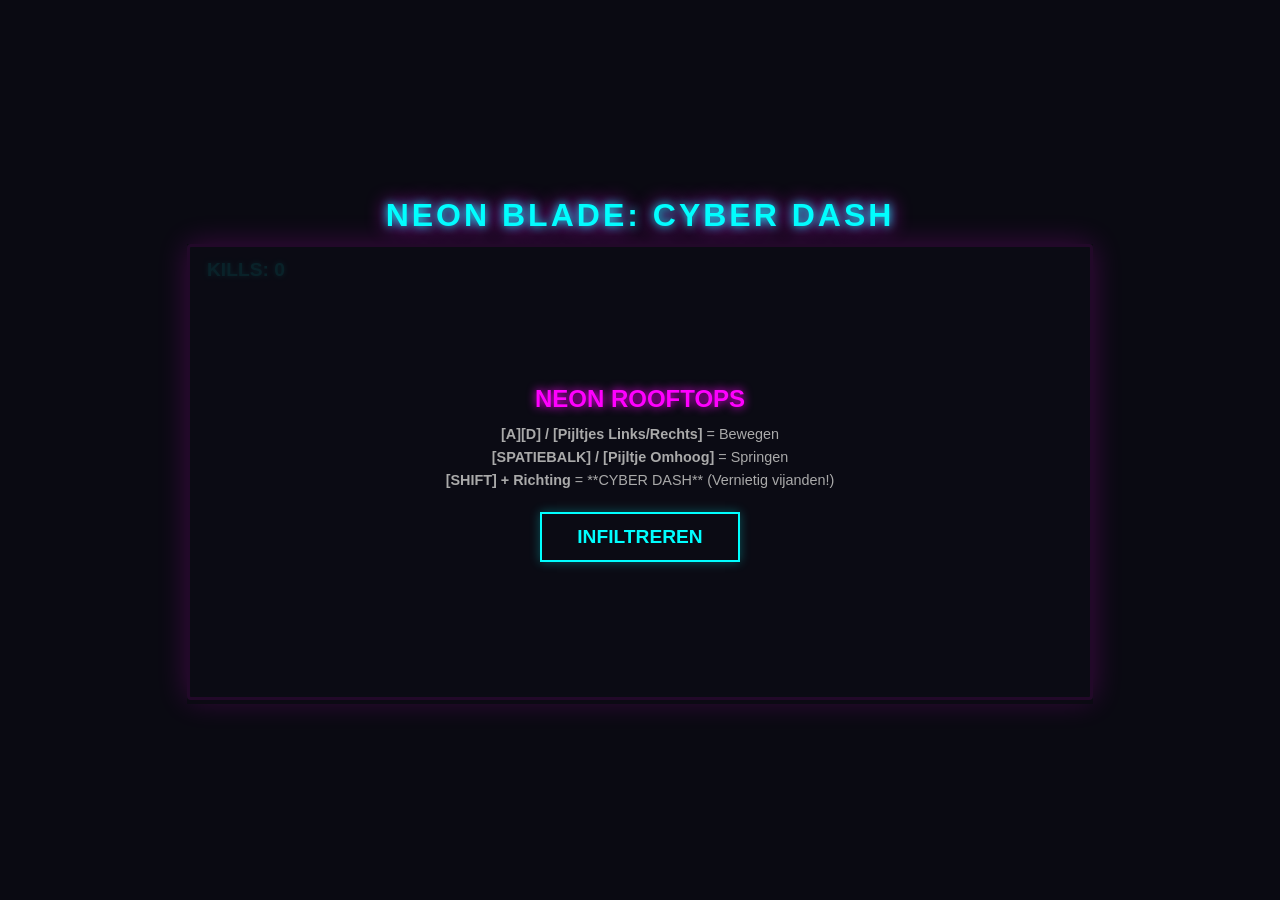
==== games/game.html @ da77338b "Rename game.html to games/game.html" ====
<!DOCTYPE html>
<html lang="nl">
<head>
    <meta charset="UTF-8">
    <meta name="viewport" content="width=device-width, initial-scale=1.0">
    <title>Neon Blade: Cyber Dash</title>
    <style>
        * { margin: 0; padding: 0; box-sizing: border-box; }
        body {
            background: #0a0a12;
            color: #fff;
            font-family: 'Segoe UI', sans-serif;
            display: flex;
            flex-direction: column;
            align-items: center;
            justify-content: center;
            min-height: 100vh;
            overflow: hidden;
        }
        h1 {
            color: #00ffff;
            text-shadow: 0 0 10px #00ffff, 0 0 20px #ff00ff;
            font-size: 2rem;
            margin-bottom: 10px;
            letter-spacing: 3px;
        }
        #game-container { position: relative; }
        canvas {
            background: #101026;
            border: 3px solid #ff00ff;
            box-shadow: 0 0 30px rgba(255, 0, 255, 0.2);
            border-radius: 4px;
        }
        #hud {
            position: absolute;
            top: 15px;
            left: 20px;
            font-size: 1.2rem;
            font-weight: bold;
            color: #00ffff;
            text-shadow: 0 0 5px #00ffff;
            pointer-events: none;
        }
        .slow-mo-indicator {
            color: #ff00ff;
            text-shadow: 0 0 5px #ff00ff;
            animation: pulse 1s infinite alternate;
        }
        @keyframes pulse { from { opacity: 0.4; } to { opacity: 1; } }
        #menu {
            position: absolute;
            top: 0; left: 0; width: 100%; height: 100%;
            background: rgba(10, 10, 18, 0.9);
            display: flex;
            flex-direction: column;
            justify-content: center;
            align-items: center;
            transition: all 0.3s;
        }
        .btn {
            background: transparent;
            color: #00ffff;
            border: 2px solid #00ffff;
            padding: 12px 35px;
            font-size: 1.2rem;
            cursor: pointer;
            font-weight: bold;
            text-transform: uppercase;
            box-shadow: 0 0 10px rgba(0, 255, 255, 0.3);
            margin-top: 20px;
        }
        .btn:hover {
            background: #00ffff;
            color: #0a0a12;
            box-shadow: 0 0 25px #00ffff;
        }
        .hidden { display: none !important; }
    </style>
</head>
<body>

    <h1>NEON BLADE: CYBER DASH</h1>

    <div id="game-container">
        <canvas id="gameCanvas" width="900" height="450"></canvas>
        <div id="hud">
            <div>KILLS: <span id="score">0</span></div>
            <div id="slowmo-text" class="slow-mo-indicator hidden">>> SLOW MOTION ACTIEF <<</div>
        </div>
        <div id="menu">
            <h2 style="color: #ff00ff; text-shadow: 0 0 10px #ff00ff;">NEON ROOFTOPS</h2>
            <p style="color: #aaa; margin-top: 10px; text-align: center; max-width: 400px; font-size: 0.9rem; line-height: 1.6;">
                <b>[A][D] / [Pijltjes Links/Rechts]</b> = Bewegen<br>
                <b>[SPATIEBALK] / [Pijltje Omhoog]</b> = Springen<br>
                <b>[SHIFT] + Richting</b> = **CYBER DASH** (Vernietig vijanden!)
            </p>
            <button class="btn" id="start-btn">INFILTREREN</button>
        </div>
    </div>

    <script>
        const canvas = document.getElementById("gameCanvas");
        const ctx = canvas.getContext("2d");
        const menu = document.getElementById("menu");
        const startBtn = document.getElementById("start-btn");
        const slowmoText = document.getElementById("slowmo-text");

        let gameRunning = false;
        let score = 0;
        let timeScale = 1.0; 
        let lastTime = 0;

        // Physics gebaseerd op een basis van 60fps (dt = 1)
        const gravity = 0.5;
        let platforms = [];
        let cameraX = 0;

        // Snelheden zijn nu aangepast naar pixels per frame (op 60fps basis)
        const player = {
            x: 50, y: 100, w: 20, h: 35,
            vx: 0, vy: 0,
            speed: 5, jumpForce: 11,
            grounded: false,
            isDashing: false, 
            dashTimer: 0,      // in seconden
            dashCooldown: 0,   // in seconden
            dashDirX: 0,
            dashSpeed: 16
        };

        let enemies = [];
        let particles = [];
        let bullets = [];
        let keys = {};

        window.addEventListener('keydown', e => {
            keys[e.key] = true;
            if (e.key === " ") e.preventDefault(); 
        });
        window.addEventListener('keyup', e => {
            keys[e.key] = false;
            if (e.key === " ") e.preventDefault();
        });
        startBtn.addEventListener('click', startGame);

        function initLevel() {
            platforms = [
                { x: 0, y: 380, w: 300, h: 70 },
                { x: 380, y: 300, w: 250, h: 150 },
                { x: 700, y: 350, w: 300, h: 100 },
                { x: 1100, y: 260, w: 280, h: 200 }
            ];
            enemies = [];
            bullets = [];
            particles = [];
            
            platforms.forEach((p, index) => {
                if (index > 0) { 
                    enemies.push({
                        x: p.x + p.w / 2, y: p.y - 30, w: 20, h: 30,
                        shootCooldown: Math.random() * 1.0, // nu in seconden
                        patrolRange: p.w / 3, startX: p.x + p.w / 2, dir: 1
                    });
                }
            });
        }

        function startGame() {
            menu.classList.add("hidden");
            score = 0;
            document.getElementById("score").innerText = score;
            cameraX = 0;
            player.x = 50; player.y = 100; player.vx = 0; player.vy = 0;
            player.isDashing = false;
            player.dashCooldown = 0;
            
            initLevel();
            gameRunning = true;
            lastTime = performance.now();
            requestAnimationFrame(gameLoop);
        }

        function createParticles(x, y, color, count=10) {
            for(let i=0; i<count; i++) {
                particles.push({
                    x: x, y: y,
                    vx: (Math.random() - 0.5) * 6,
                    vy: (Math.random() - 0.5) * 6,
                    alpha: 1, size: Math.random() * 3 + 2,
                    color: color
                });
            }
        }

        function updateGame(dt) {
            // SLOW-MOTION TRIGGER
            let bulletClose = bullets.some(b => Math.hypot(b.x - player.x, b.y - player.y) < 100);
            if (bulletClose && !player.isDashing) {
                timeScale = 0.3;
                slowmoText.classList.remove("hidden");
            } else {
                timeScale = 1.0;
                slowmoText.classList.add("hidden");
            }

            // dtModifier zorgt dat 60fps gelijk staat aan dtModifier = 1
            let dtModifier = dt * 60 * timeScale;

            // Cooldowns (in seconden, dus verminderen met dt * timeScale)
            if (player.dashCooldown > 0) player.dashCooldown -= dt * timeScale;

            // DASH MECHANIC ACTIVEREN
            if ((keys['Shift'] || keys['shift']) && player.dashCooldown <= 0 && !player.isDashing) {
                let moveX = 0;
                if (keys['ArrowRight'] || keys['d']) moveX = 1;
                if (keys['ArrowLeft'] || keys['a']) moveX = -1;
                if (moveX === 0) moveX = 1;

                player.isDashing = true;
                player.dashTimer = 0.16;    // Dash duurt exact 0.16 seconden
                player.dashCooldown = 0.75; // Cooldown van 0.75 seconden
                player.dashDirX = moveX;
                player.vy = 0;
                createParticles(player.x, player.y + 15, '#ff00ff', 15);
            }

            // BEWEGING PLAYER
            if (player.isDashing) {
                player.vx = player.dashDirX * player.dashSpeed;
                player.dashTimer -= dt * timeScale;
                if (player.dashTimer <= 0) {
                    player.isDashing = false;
                    player.vx = 0;
                }
                if (Math.random() < 0.4) createParticles(player.x, player.y + 17, '#00ffff', 2);
            } else {
                if (keys['ArrowRight'] || keys['d']) player.vx = player.speed;
                else if (keys['ArrowLeft'] || keys['a']) player.vx = -player.speed;
                else player.vx = 0;

                // SPRINGEN
                if ((keys[' '] || keys['ArrowUp']) && player.grounded) {
                    player.vy = -player.jumpForce;
                    player.grounded = false;
                    createParticles(player.x + 10, player.y + 35, '#00ffff', 5);
                }
                player.vy += gravity * dtModifier;
            }

            // Posities toepassen gebaseerd op de tijdstap
            player.x += player.vx * dtModifier;
            player.y += player.vy * dtModifier;

            // PLATFORM COLLISION
            player.grounded = false;
            platforms.forEach(p => {
                if (player.x + player.w > p.x && player.x < p.x + p.w &&
                    player.y + player.h >= p.y && player.y + player.h - player.vy * dtModifier <= p.y + 12) {
                    player.y = p.y - player.h;
                    player.vy = 0;
                    player.grounded = true;
                }
            });

            // CAMERA VOLGT PLAYER
            cameraX += ((player.x - canvas.width / 3) - cameraX) * 0.1 * dtModifier;

            // KOGELS UPDATEN
            for(let i = bullets.length - 1; i >= 0; i--) {
                let b = bullets[i];
                b.x += b.vx * dtModifier;
                b.y += b.vy * dtModifier;
                
                if (b.x > player.x && b.x < player.x + player.w && b.y > player.y && b.y < player.y + player.h) {
                    if (player.isDashing) {
                        bullets.splice(i, 1);
                        createParticles(b.x, b.y, '#ffff00', 4);
                        continue;
                    } else {
                        createParticles(player.x + 10, player.y + 15, '#ff0033', 30);
                        gameRunning = false;
                        setTimeout(() => { menu.classList.remove("hidden"); }, 800);
                    }
                }
                if (Math.abs(b.x - player.x) > 1000) bullets.splice(i, 1);
            }

            // VIJANDEN UPDATEN
            for (let index = enemies.length - 1; index >= 0; index--) {
                let e = enemies[index];
                e.x += e.dir * 1 * dtModifier;
                if (Math.abs(e.x - e.startX) > e.patrolRange) e.dir *= -1;

                e.shootCooldown -= dt * timeScale;
                if (e.shootCooldown <= 0 && Math.abs(e.x - player.x) < 400) {
                    let angle = Math.atan2(player.y + 10 - e.y, player.x - e.x);
                    bullets.push({
                        x: e.x, y: e.y + 10,
                        vx: Math.cos(angle) * 6,
                        vy: Math.sin(angle) * 6
                    });
                    e.shootCooldown = 1.2 + Math.random() * 0.8; 
                }

                if (player.isDashing && player.x + player.w > e.x && player.x < e.x + e.w &&
                    player.y + player.h > e.y && player.y < e.y + e.h) {
                    createParticles(e.x + 10, e.y + 15, '#ff00ff', 20);
                    enemies.splice(index, 1);
                    score += 1;
                    document.getElementById("score").innerText = score;
                }
            }

            // PARTICLES UPDATEN
            for(let i = particles.length - 1; i >= 0; i--) {
                let p = particles[i];
                p.x += p.vx * dtModifier;
                p.y += p.vy * dtModifier;
                p.alpha -= 0.03 * dtModifier;
                if (p.alpha <= 0) particles.splice(i, 1);
            }

            // Oneindige map genereren
            if (platforms.length > 0) {
                let lastPlatform = platforms[platforms.length - 1];
                if (player.x > lastPlatform.x - 600) {
                    let nextW = 200 + Math.random() * 150;
                    let nextX = lastPlatform.x + lastPlatform.w + 80 + Math.random() * 100;
                    let nextY = 220 + Math.random() * 160;
                    platforms.push({ x: nextX, y: nextY, w: nextW, h: 200 });
                    enemies.push({
                        x: nextX + nextW / 2, y: nextY - 30, w: 20, h: 30,
                        shootCooldown: 0.8, patrolRange: nextW / 4, startX: nextX + nextW / 2, dir: 1
                    });
                }
            }

            // Afgrond check
            if (player.y > canvas.height + 50) {
                gameRunning = false;
                menu.classList.remove("hidden");
            }
        }

        function drawGame() {
            ctx.clearRect(0, 0, canvas.width, canvas.height);
            ctx.save();
            ctx.translate(-cameraX, 0);

            // 1. ACHTERGROND
            ctx.fillStyle = "rgba(255, 0, 255, 0.03)";
            platforms.forEach(p => {
                ctx.fillRect(p.x * 0.7, p.y - 100, p.w, 400);
            });

            // 2. PLATFORMS
            platforms.forEach(p => {
                ctx.fillStyle = "#161633";
                ctx.fillRect(p.x, p.y, p.w, p.h);
                ctx.strokeStyle = "#00ffff";
                ctx.lineWidth = 3;
                ctx.strokeRect(p.x, p.y, p.w, p.h);
            });

            // 3. VIJANDEN
            enemies.forEach(e => {
                ctx.fillStyle = "#ff3333";
                ctx.fillRect(e.x, e.y, e.w, e.h);
                ctx.fillStyle = "#fff";
                ctx.fillRect(e.x + (e.dir > 0 ? 12 : 4), e.y + 5, 4, 4);
            });

            // 4. BULLETS
            bullets.forEach(b => {
                ctx.fillStyle = "#ffff00";
                ctx.shadowBlur = 8;
                ctx.shadowColor = "#ffff00";
                ctx.fillRect(b.x, b.y, 8, 4);
                ctx.shadowBlur = 0;
            });

            // 5. DEELTJES
            particles.forEach(p => {
                ctx.fillStyle = p.color;
                ctx.globalAlpha = p.alpha;
                ctx.fillRect(p.x, p.y, p.size, p.size);
            });
            ctx.globalAlpha = 1.0;

            // 6. SPELER
            ctx.shadowBlur = player.isDashing ? 20 : 5;
            ctx.shadowColor = player.isDashing ? "#ff00ff" : "#00ffff";
            ctx.fillStyle = player.isDashing ? "#ff00ff" : "#00ffff";
            ctx.fillRect(player.x, player.y, player.w, player.h);
            ctx.shadowBlur = 0;

            ctx.restore();
        }

        function gameLoop(now) {
            if (!gameRunning) return;
            
            // Bereken de exacte delta time in seconden
            let dt = (now - lastTime) / 1000;
            if (dt > 0.1) dt = 0.1; // Voorkom extreme sprongen bij lag spikes
            lastTime = now;

            updateGame(dt);
            drawGame();
            requestAnimationFrame(gameLoop);
        }
    </script>
</body>
</html>
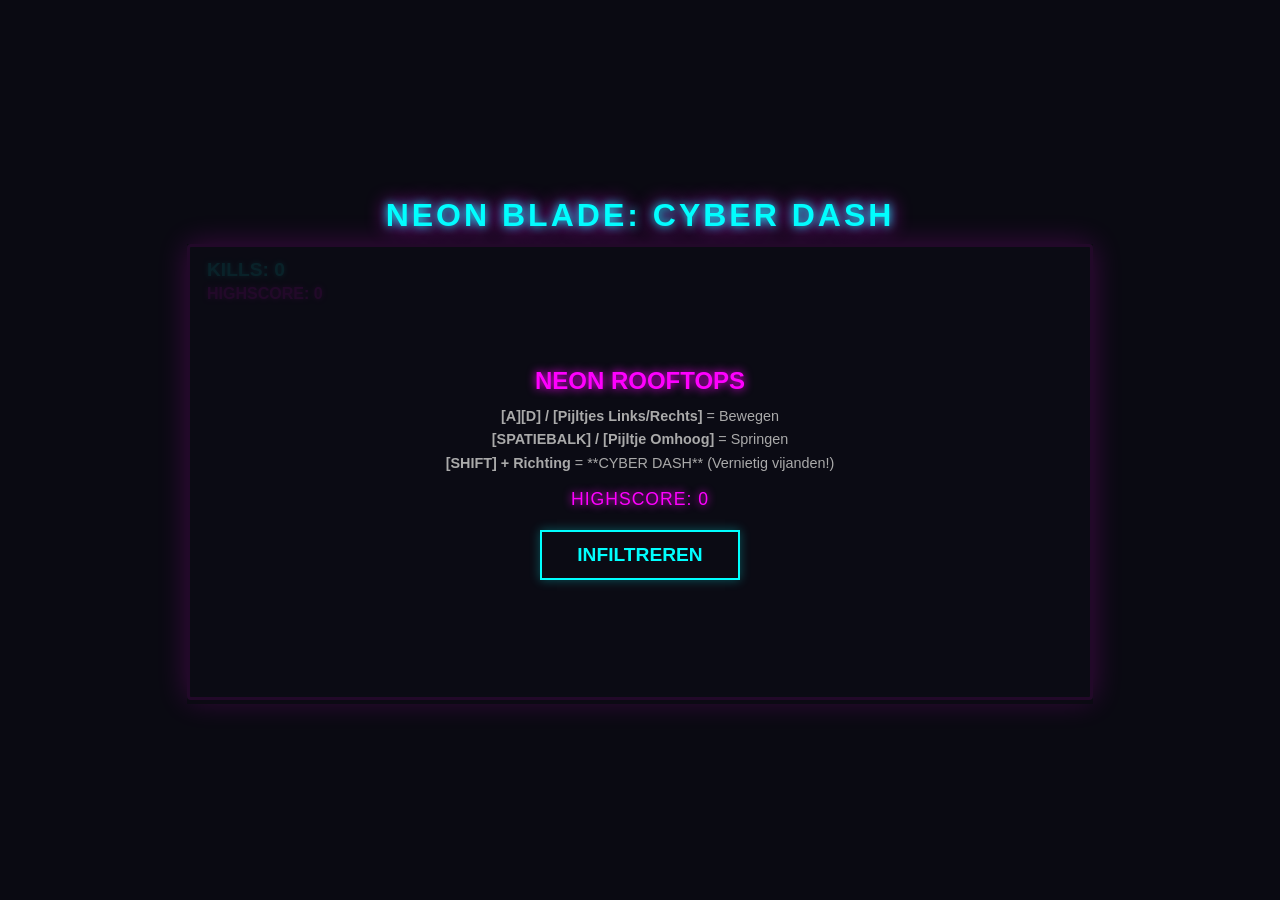
==== commit fb9f12d0: "Update game.html" ====
--- a/games/game.html
+++ b/games/game.html
@@ -41,6 +41,12 @@
             text-shadow: 0 0 5px #00ffff;
             pointer-events: none;
         }
+        #hud div { margin-bottom: 4px; }
+        #hud .hs {
+            color: #ff00ff;
+            text-shadow: 0 0 5px #ff00ff;
+            font-size: 1rem;
+        }
         .slow-mo-indicator {
             color: #ff00ff;
             text-shadow: 0 0 5px #ff00ff;
@@ -75,6 +81,20 @@
             box-shadow: 0 0 25px #00ffff;
         }
         .hidden { display: none !important; }
+        #menu-highscore {
+            color: #ff00ff;
+            text-shadow: 0 0 8px #ff00ff;
+            font-size: 1.1rem;
+            margin-top: 14px;
+            letter-spacing: 1px;
+        }
+        #new-highscore-banner {
+            color: #ffff00;
+            text-shadow: 0 0 10px #ffff00;
+            font-size: 1rem;
+            margin-top: 6px;
+            font-weight: bold;
+        }
     </style>
 </head>
 <body>
@@ -85,6 +105,7 @@
         <canvas id="gameCanvas" width="900" height="450"></canvas>
         <div id="hud">
             <div>KILLS: <span id="score">0</span></div>
+            <div class="hs">HIGHSCORE: <span id="highscore">0</span></div>
             <div id="slowmo-text" class="slow-mo-indicator hidden">>> SLOW MOTION ACTIEF <<</div>
         </div>
         <div id="menu">
@@ -94,6 +115,8 @@
                 <b>[SPATIEBALK] / [Pijltje Omhoog]</b> = Springen<br>
                 <b>[SHIFT] + Richting</b> = **CYBER DASH** (Vernietig vijanden!)
             </p>
+            <div id="menu-highscore">HIGHSCORE: <span id="menu-highscore-value">0</span></div>
+            <div id="new-highscore-banner" class="hidden">★ NIEUWE HIGHSCORE! ★</div>
             <button class="btn" id="start-btn">INFILTREREN</button>
         </div>
     </div>
@@ -104,11 +127,53 @@
         const menu = document.getElementById("menu");
         const startBtn = document.getElementById("start-btn");
         const slowmoText = document.getElementById("slowmo-text");
+        const menuHighscoreBanner = document.getElementById("new-highscore-banner");
 
         let gameRunning = false;
         let score = 0;
+        let highscore = 0;
         let timeScale = 1.0; 
         let lastTime = 0;
+
+        // ---- HIGHSCORE OPSLAG (persistent via window.storage, geen localStorage) ----
+        const HS_KEY = 'neon_blade_highscore';
+
+        async function loadHighscore() {
+            try {
+                const result = await window.storage.get(HS_KEY, false);
+                highscore = result ? (parseInt(result.value, 10) || 0) : 0;
+            } catch (err) {
+                // Key bestaat nog niet of opslag faalt: gewoon bij 0 beginnen
+                highscore = 0;
+            }
+            updateHighscoreDisplays();
+        }
+
+        async function saveHighscore(newValue) {
+            try {
+                const result = await window.storage.set(HS_KEY, String(newValue), false);
+                if (!result) console.error('Highscore opslaan is mislukt');
+            } catch (err) {
+                console.error('Highscore opslag fout:', err);
+            }
+        }
+
+        function updateHighscoreDisplays() {
+            document.getElementById("highscore").innerText = highscore;
+            document.getElementById("menu-highscore-value").innerText = highscore;
+        }
+
+        async function handleGameOver() {
+            gameRunning = false;
+            if (score > highscore) {
+                highscore = score;
+                updateHighscoreDisplays();
+                menuHighscoreBanner.classList.remove("hidden");
+                await saveHighscore(highscore);
+            } else {
+                menuHighscoreBanner.classList.add("hidden");
+            }
+        }
 
         // Physics gebaseerd op een basis van 60fps (dt = 1)
         const gravity = 0.5;
@@ -167,6 +232,7 @@
 
         function startGame() {
             menu.classList.add("hidden");
+            menuHighscoreBanner.classList.add("hidden");
             score = 0;
             document.getElementById("score").innerText = score;
             cameraX = 0;
@@ -278,7 +344,7 @@
                         continue;
                     } else {
                         createParticles(player.x + 10, player.y + 15, '#ff0033', 30);
-                        gameRunning = false;
+                        handleGameOver();
                         setTimeout(() => { menu.classList.remove("hidden"); }, 800);
                     }
                 }
@@ -308,6 +374,10 @@
                     enemies.splice(index, 1);
                     score += 1;
                     document.getElementById("score").innerText = score;
+                    if (score > highscore) {
+                        highscore = score;
+                        updateHighscoreDisplays();
+                    }
                 }
             }
 
@@ -337,7 +407,7 @@
 
             // Afgrond check
             if (player.y > canvas.height + 50) {
-                gameRunning = false;
+                handleGameOver();
                 menu.classList.remove("hidden");
             }
         }
@@ -409,6 +479,9 @@
             drawGame();
             requestAnimationFrame(gameLoop);
         }
+
+        // Highscore laden zodra de pagina opent
+        loadHighscore();
     </script>
 </body>
 </html>
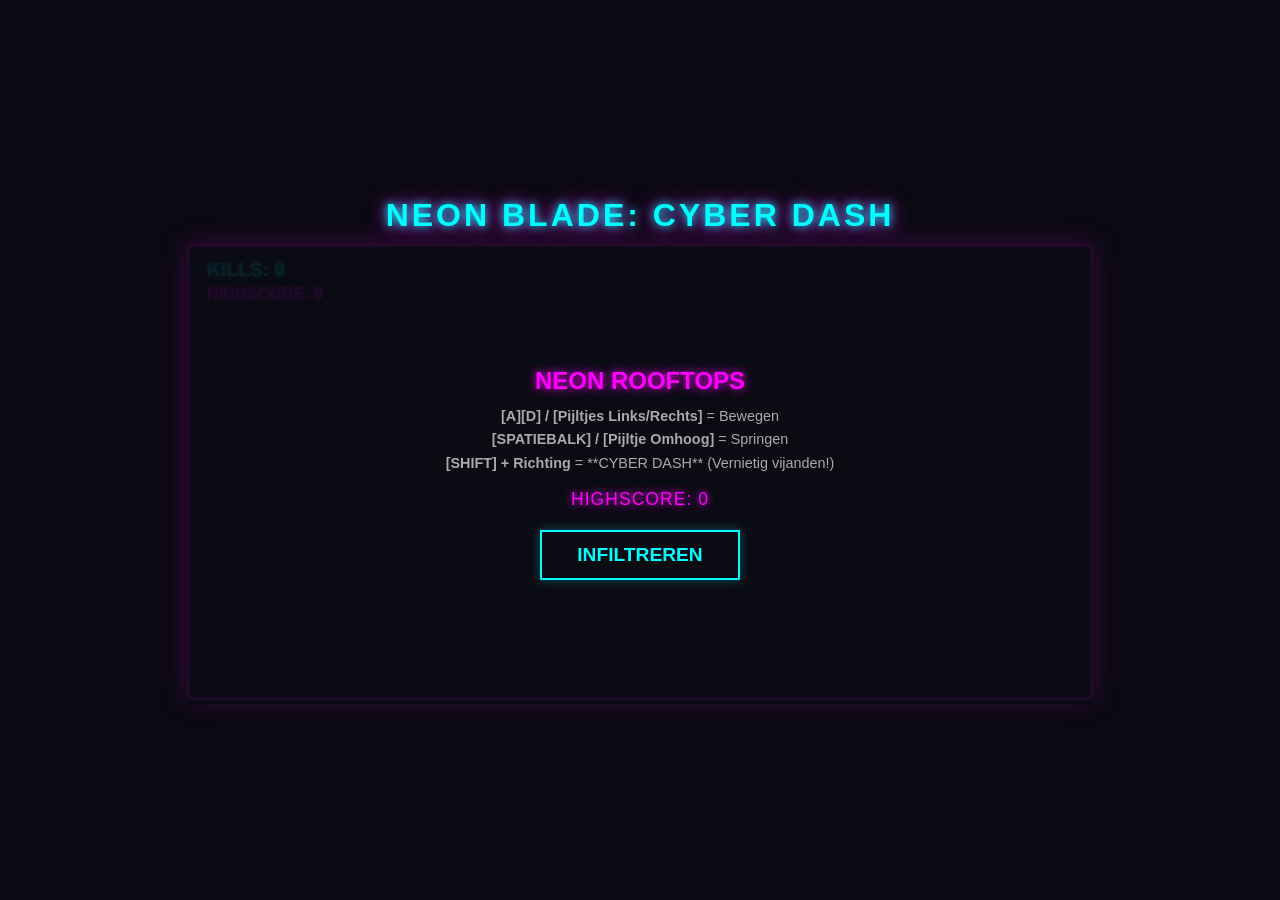
==== commit b3623626: "changed building heigt to mach jump heigt" ====
--- a/games/game.html
+++ b/games/game.html
@@ -131,31 +131,17 @@
 
         let gameRunning = false;
         let score = 0;
-        let highscore = 0;
+        let highscore = parseInt(localStorage.getItem('highscore'), 10) || 0;
         let timeScale = 1.0; 
         let lastTime = 0;
 
-        // ---- HIGHSCORE OPSLAG (persistent via window.storage, geen localStorage) ----
-        const HS_KEY = 'neon_blade_highscore';
-
-        async function loadHighscore() {
-            try {
-                const result = await window.storage.get(HS_KEY, false);
-                highscore = result ? (parseInt(result.value, 10) || 0) : 0;
-            } catch (err) {
-                // Key bestaat nog niet of opslag faalt: gewoon bij 0 beginnen
-                highscore = 0;
-            }
+        function saveHighscore(newScore) {
+            localStorage.setItem('highscore', newScore);
+        }
+
+        function loadHighscore() {
+            highscore = parseInt(localStorage.getItem('highscore'), 10) || 0;
             updateHighscoreDisplays();
-        }
-
-        async function saveHighscore(newValue) {
-            try {
-                const result = await window.storage.set(HS_KEY, String(newValue), false);
-                if (!result) console.error('Highscore opslaan is mislukt');
-            } catch (err) {
-                console.error('Highscore opslag fout:', err);
-            }
         }
 
         function updateHighscoreDisplays() {
@@ -163,32 +149,30 @@
             document.getElementById("menu-highscore-value").innerText = highscore;
         }
 
-        async function handleGameOver() {
+        function handleGameOver() {
             gameRunning = false;
             if (score > highscore) {
                 highscore = score;
+                saveHighscore(highscore);
                 updateHighscoreDisplays();
                 menuHighscoreBanner.classList.remove("hidden");
-                await saveHighscore(highscore);
             } else {
                 menuHighscoreBanner.classList.add("hidden");
             }
         }
 
-        // Physics gebaseerd op een basis van 60fps (dt = 1)
         const gravity = 0.5;
         let platforms = [];
         let cameraX = 0;
 
-        // Snelheden zijn nu aangepast naar pixels per frame (op 60fps basis)
         const player = {
             x: 50, y: 100, w: 20, h: 35,
             vx: 0, vy: 0,
             speed: 5, jumpForce: 11,
             grounded: false,
             isDashing: false, 
-            dashTimer: 0,      // in seconden
-            dashCooldown: 0,   // in seconden
+            dashTimer: 0,
+            dashCooldown: 0,
             dashDirX: 0,
             dashSpeed: 16
         };
@@ -223,7 +207,7 @@
                 if (index > 0) { 
                     enemies.push({
                         x: p.x + p.w / 2, y: p.y - 30, w: 20, h: 30,
-                        shootCooldown: Math.random() * 1.0, // nu in seconden
+                        shootCooldown: Math.random() * 1.0,
                         patrolRange: p.w / 3, startX: p.x + p.w / 2, dir: 1
                     });
                 }
@@ -259,7 +243,6 @@
         }
 
         function updateGame(dt) {
-            // SLOW-MOTION TRIGGER
             let bulletClose = bullets.some(b => Math.hypot(b.x - player.x, b.y - player.y) < 100);
             if (bulletClose && !player.isDashing) {
                 timeScale = 0.3;
@@ -269,13 +252,10 @@
                 slowmoText.classList.add("hidden");
             }
 
-            // dtModifier zorgt dat 60fps gelijk staat aan dtModifier = 1
             let dtModifier = dt * 60 * timeScale;
 
-            // Cooldowns (in seconden, dus verminderen met dt * timeScale)
             if (player.dashCooldown > 0) player.dashCooldown -= dt * timeScale;
 
-            // DASH MECHANIC ACTIVEREN
             if ((keys['Shift'] || keys['shift']) && player.dashCooldown <= 0 && !player.isDashing) {
                 let moveX = 0;
                 if (keys['ArrowRight'] || keys['d']) moveX = 1;
@@ -283,14 +263,13 @@
                 if (moveX === 0) moveX = 1;
 
                 player.isDashing = true;
-                player.dashTimer = 0.16;    // Dash duurt exact 0.16 seconden
-                player.dashCooldown = 0.75; // Cooldown van 0.75 seconden
+                player.dashTimer = 0.16;
+                player.dashCooldown = 0.75;
                 player.dashDirX = moveX;
                 player.vy = 0;
                 createParticles(player.x, player.y + 15, '#ff00ff', 15);
             }
 
-            // BEWEGING PLAYER
             if (player.isDashing) {
                 player.vx = player.dashDirX * player.dashSpeed;
                 player.dashTimer -= dt * timeScale;
@@ -304,7 +283,6 @@
                 else if (keys['ArrowLeft'] || keys['a']) player.vx = -player.speed;
                 else player.vx = 0;
 
-                // SPRINGEN
                 if ((keys[' '] || keys['ArrowUp']) && player.grounded) {
                     player.vy = -player.jumpForce;
                     player.grounded = false;
@@ -313,11 +291,9 @@
                 player.vy += gravity * dtModifier;
             }
 
-            // Posities toepassen gebaseerd op de tijdstap
             player.x += player.vx * dtModifier;
             player.y += player.vy * dtModifier;
 
-            // PLATFORM COLLISION
             player.grounded = false;
             platforms.forEach(p => {
                 if (player.x + player.w > p.x && player.x < p.x + p.w &&
@@ -328,10 +304,8 @@
                 }
             });
 
-            // CAMERA VOLGT PLAYER
             cameraX += ((player.x - canvas.width / 3) - cameraX) * 0.1 * dtModifier;
 
-            // KOGELS UPDATEN
             for(let i = bullets.length - 1; i >= 0; i--) {
                 let b = bullets[i];
                 b.x += b.vx * dtModifier;
@@ -351,7 +325,6 @@
                 if (Math.abs(b.x - player.x) > 1000) bullets.splice(i, 1);
             }
 
-            // VIJANDEN UPDATEN
             for (let index = enemies.length - 1; index >= 0; index--) {
                 let e = enemies[index];
                 e.x += e.dir * 1 * dtModifier;
@@ -376,12 +349,12 @@
                     document.getElementById("score").innerText = score;
                     if (score > highscore) {
                         highscore = score;
+                        saveHighscore(highscore);
                         updateHighscoreDisplays();
                     }
                 }
             }
 
-            // PARTICLES UPDATEN
             for(let i = particles.length - 1; i >= 0; i--) {
                 let p = particles[i];
                 p.x += p.vx * dtModifier;
@@ -390,13 +363,18 @@
                 if (p.alpha <= 0) particles.splice(i, 1);
             }
 
-            // Oneindige map genereren
-            if (platforms.length > 0) {
+                       if (platforms.length > 0) {
                 let lastPlatform = platforms[platforms.length - 1];
                 if (player.x > lastPlatform.x - 600) {
                     let nextW = 200 + Math.random() * 150;
                     let nextX = lastPlatform.x + lastPlatform.w + 80 + Math.random() * 100;
-                    let nextY = 220 + Math.random() * 160;
+
+                    const minY = 180;                 
+                    const maxY = canvas.height - 80;
+                    let yDiff = (Math.random() * 160) - 80;
+                    let nextY = lastPlatform.y + yDiff;
+                    nextY = Math.max(minY, Math.min(maxY, nextY));
+                    
                     platforms.push({ x: nextX, y: nextY, w: nextW, h: 200 });
                     enemies.push({
                         x: nextX + nextW / 2, y: nextY - 30, w: 20, h: 30,
@@ -405,7 +383,6 @@
                 }
             }
 
-            // Afgrond check
             if (player.y > canvas.height + 50) {
                 handleGameOver();
                 menu.classList.remove("hidden");
@@ -417,13 +394,11 @@
             ctx.save();
             ctx.translate(-cameraX, 0);
 
-            // 1. ACHTERGROND
             ctx.fillStyle = "rgba(255, 0, 255, 0.03)";
             platforms.forEach(p => {
                 ctx.fillRect(p.x * 0.7, p.y - 100, p.w, 400);
             });
 
-            // 2. PLATFORMS
             platforms.forEach(p => {
                 ctx.fillStyle = "#161633";
                 ctx.fillRect(p.x, p.y, p.w, p.h);
@@ -432,7 +407,6 @@
                 ctx.strokeRect(p.x, p.y, p.w, p.h);
             });
 
-            // 3. VIJANDEN
             enemies.forEach(e => {
                 ctx.fillStyle = "#ff3333";
                 ctx.fillRect(e.x, e.y, e.w, e.h);
@@ -440,7 +414,6 @@
                 ctx.fillRect(e.x + (e.dir > 0 ? 12 : 4), e.y + 5, 4, 4);
             });
 
-            // 4. BULLETS
             bullets.forEach(b => {
                 ctx.fillStyle = "#ffff00";
                 ctx.shadowBlur = 8;
@@ -449,7 +422,6 @@
                 ctx.shadowBlur = 0;
             });
 
-            // 5. DEELTJES
             particles.forEach(p => {
                 ctx.fillStyle = p.color;
                 ctx.globalAlpha = p.alpha;
@@ -457,7 +429,6 @@
             });
             ctx.globalAlpha = 1.0;
 
-            // 6. SPELER
             ctx.shadowBlur = player.isDashing ? 20 : 5;
             ctx.shadowColor = player.isDashing ? "#ff00ff" : "#00ffff";
             ctx.fillStyle = player.isDashing ? "#ff00ff" : "#00ffff";
@@ -470,9 +441,8 @@
         function gameLoop(now) {
             if (!gameRunning) return;
             
-            // Bereken de exacte delta time in seconden
             let dt = (now - lastTime) / 1000;
-            if (dt > 0.1) dt = 0.1; // Voorkom extreme sprongen bij lag spikes
+            if (dt > 0.1) dt = 0.1;
             lastTime = now;
 
             updateGame(dt);
@@ -480,7 +450,6 @@
             requestAnimationFrame(gameLoop);
         }
 
-        // Highscore laden zodra de pagina opent
         loadHighscore();
     </script>
 </body>
